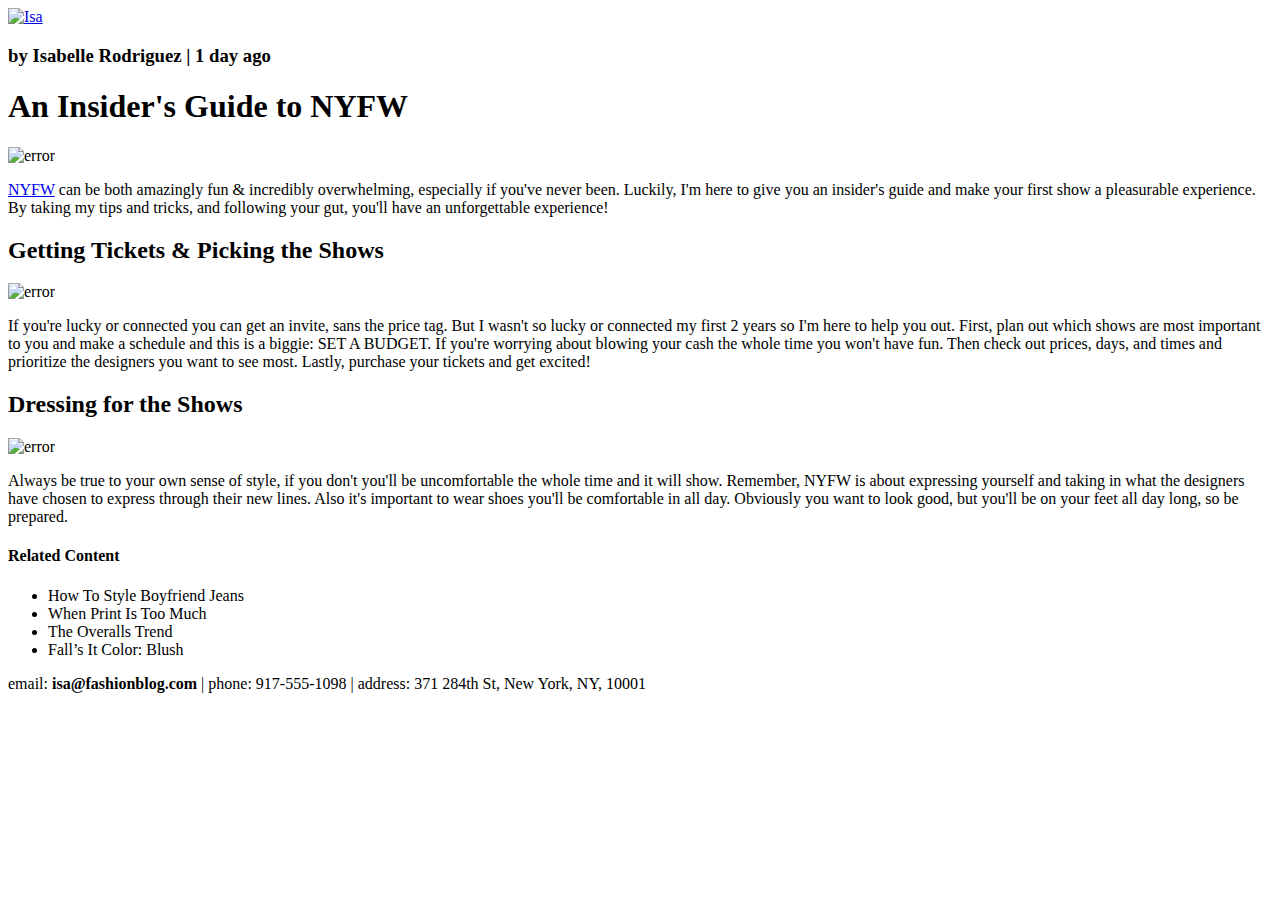
==== HTML Module/Fashion Blog/index.html @ 4fcfbda6 "Fashion Blog project completed" ====
<!DOCTYPE html>
<html lang="en">

<head>
	<meta charset="UTF-8">
	<title>Everyday with Isa</title>
</head>

<body>
	<a href="#contact"><img src="https://content.codecademy.com/courses/learn-html/elements-and-structure/profile.jpg" alt="Isa"></a>
	<h3>by Isabelle Rodriguez | 1 day ago</h3>
	<h1>An Insider's Guide to NYFW</h1>
	<img src="https://content.codecademy.com/courses/learn-html/elements-and-structure/image-one.jpeg" alt="error">
	<p> <a href="https://en.wikipedia.org/wiki/New_York_Fashion_Week" target="_blank">NYFW</a>
		can be both amazingly fun & incredibly overwhelming, especially if
		you've never been. Luckily, I'm here to give you an insider's guide and
		make your first show a pleasurable experience. By taking my tips and
		tricks, and following your gut, you'll have an unforgettable experience!</p>
	<h2>Getting Tickets & Picking the Shows</h2>
	<img src="https://content.codecademy.com/courses/learn-html/elements-and-structure/image-two.jpeg" alt="error">
	<p> If you're lucky or connected you can get an invite, sans the price tag.
		But I wasn't so lucky or connected my first 2 years so I'm here to help
		you out. First, plan out which shows are most important to you and make
		a schedule and this is a biggie: SET A BUDGET. If you're worrying about
		blowing your cash the whole time you won't have fun. Then check out
		prices, days, and times and prioritize the designers you want to see most.
		Lastly, purchase your tickets and get excited!</p>
	<h2>Dressing for the Shows</h2>
	<img src="https://content.codecademy.com/courses/learn-html/elements-and-structure/image-three.jpeg" alt="error">
	<p>Always be true to your own sense of style, if you don't you'll be
		uncomfortable the whole time and it will show.
		Remember, NYFW is about expressing yourself and taking in what the
		designers have chosen to express through
		their new lines. Also it's important to wear shoes you'll be comfortable
		in all day. Obviously you want to look
		good, but you'll be on your feet all day long, so be prepared.</p>
	<h4>Related Content</h4>
	<ul>
		<li>How To Style Boyfriend Jeans</li>
		<li>When Print Is Too Much</li>
		<li>The Overalls Trend</li>
		<li>Fall’s It Color: Blush</li>
	</ul>
	<div id="contact">
		<p>email: <strong>isa@fashionblog.com</strong> | phone: 917-555-1098 | 
			address: 371 284th St, New York, NY, 10001</p>
	</div>
</body>

</html>
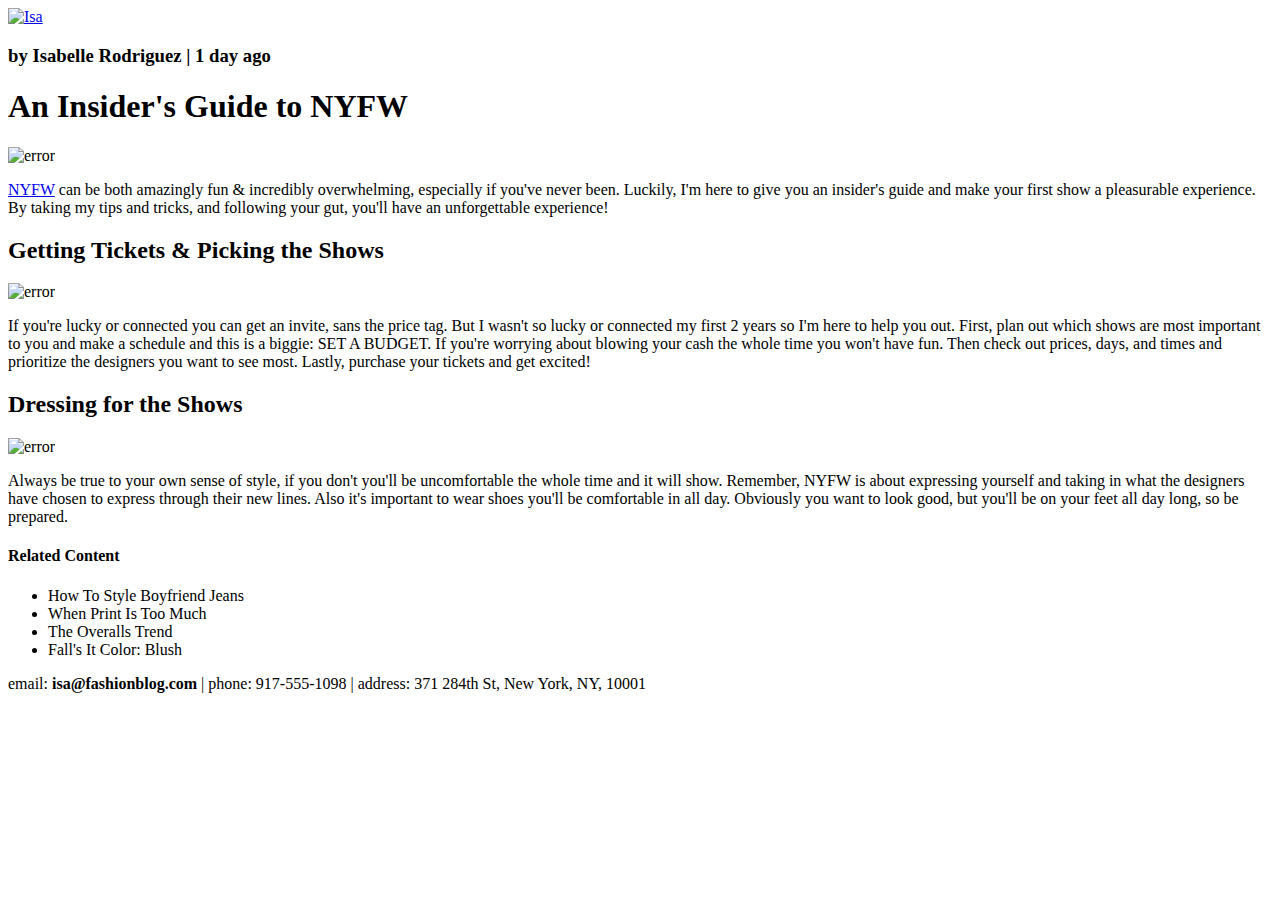
==== commit b9a95ada: "Wine Festival Schedule project done" ====
--- a/HTML Module/Fashion Blog/index.html
+++ b/HTML Module/Fashion Blog/index.html
@@ -39,7 +39,7 @@
 		<li>How To Style Boyfriend Jeans</li>
 		<li>When Print Is Too Much</li>
 		<li>The Overalls Trend</li>
-		<li>Fall’s It Color: Blush</li>
+		<li>Fall's It Color: Blush</li>
 	</ul>
 	<div id="contact">
 		<p>email: <strong>isa@fashionblog.com</strong> | phone: 917-555-1098 | 
